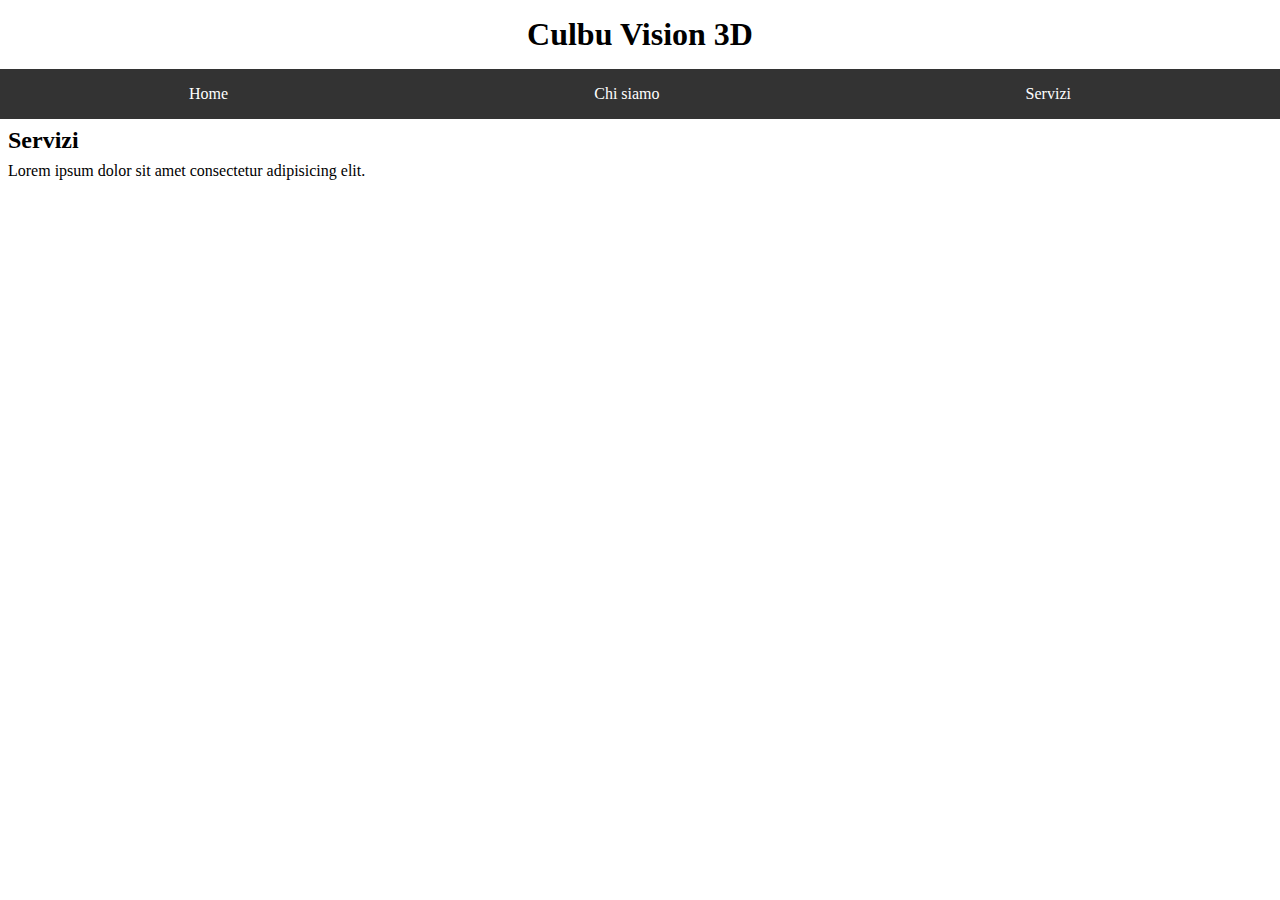
==== servizi/servizi.html @ e4a142f6 "Riorganizzazione" ====
<!DOCTYPE html>
<html lang="it">

<head>
    <meta charset="utf-8">
    <meta name="viewport" content="width=device-width, initial-scale=1">
    <link rel="stylesheet" type="text/css" href="/style.css">
    <link rel="icon" href="immagini/favicon.ico" type="image/x-icon">
    <title>Culbu-Vision 3D</title>
</head>

<body>
    <h1>Culbu Vision 3D</h1>
    <nav class="navbar">
        <ul>
            <li><a href="/home/index.html">Home</a></li>
            <li><a href="/about/about.html">Chi siamo</a></li>
            <li><a href="/servizi/servizi.html">Servizi</a></li>
        </ul>
    </nav>
    <h2>Servizi</h2>
    <p>Lorem ipsum dolor sit amet consectetur adipisicing elit.</p>
</body>

<!-- TODO: <script type="text/javascript" src="about.js"></script> -->

</html>
---- style.css ----
* {
    margin: 0;
    padding: 0;
    border: none;
    font-size: 12pt;
    font-weight: normal;
    text-align: left;
    color: black;
}

h1 {
    font-weight: bold;
    font-size: 24pt;
    text-align: center;
    margin: 16px;
}

h2 {
    font-weight: bold;
    font-size: 18pt;
    margin: 8px
}

p {
    margin: 8px;
}


/* Barra di navigazione */

.navbar {
    background-color: #333;
    color: #fff;
    padding: 1em;
    text-align: center;
}

.navbar ul {
    list-style: none;
    margin: 0;
    padding: 0;
    display: flex;
    justify-content: space-around;
}

.navbar li {
    margin-right: 20px;
}

.navbar a {
    color: #fff;
    text-decoration: none;
    transition: color 0.2s ease;
}

.navbar a:hover {
    color: #ccc;
}
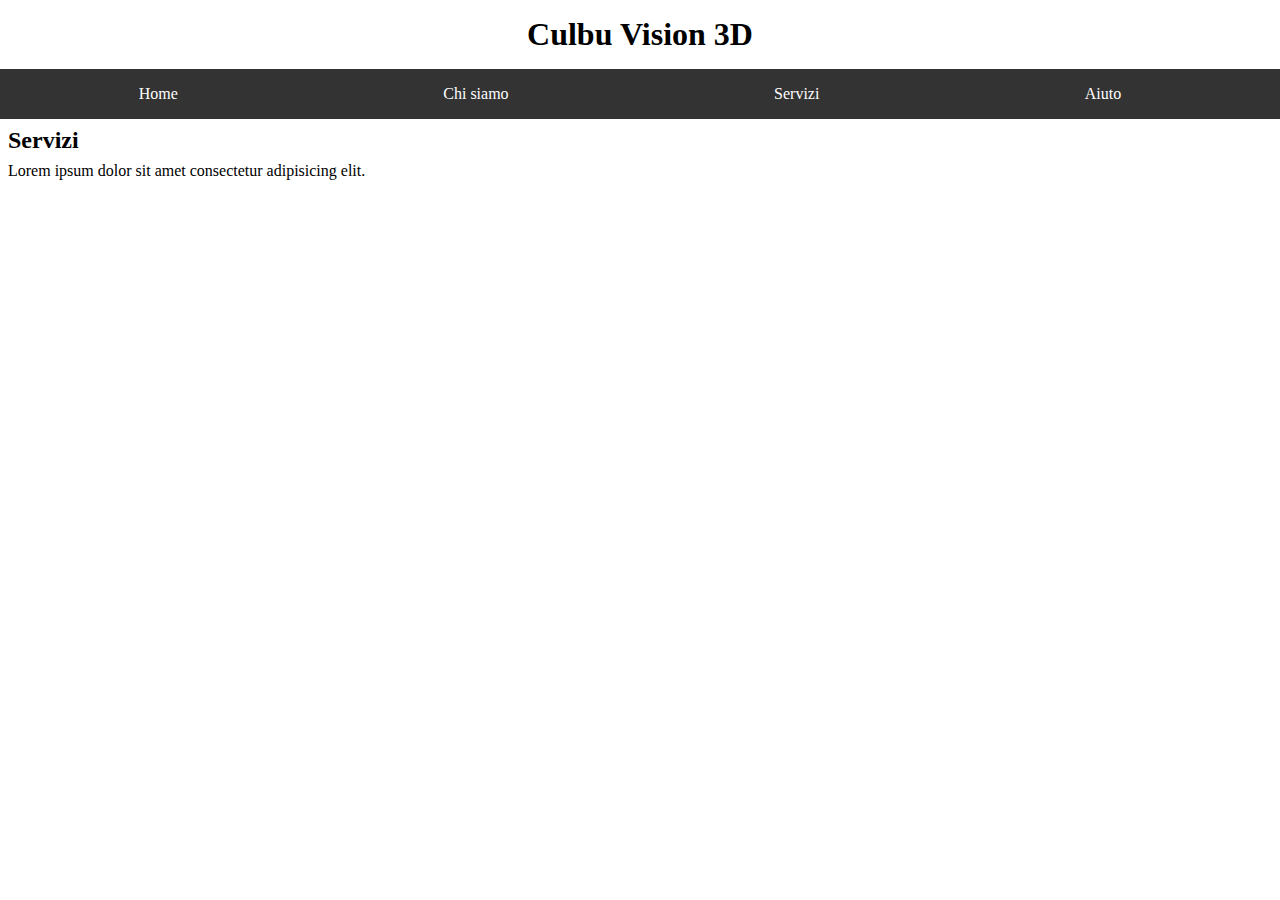
==== commit aa94ed5d: "Aggiornamento" ====
--- a/servizi/servizi.html
+++ b/servizi/servizi.html
@@ -5,7 +5,7 @@
     <meta charset="utf-8">
     <meta name="viewport" content="width=device-width, initial-scale=1">
     <link rel="stylesheet" type="text/css" href="/style.css">
-    <link rel="icon" href="immagini/favicon.ico" type="image/x-icon">
+    <link rel="icon" href="/immagini/favicon.ico" type="image/x-icon">
     <title>Culbu-Vision 3D</title>
 </head>
 
@@ -16,12 +16,13 @@
             <li><a href="/home/index.html">Home</a></li>
             <li><a href="/about/about.html">Chi siamo</a></li>
             <li><a href="/servizi/servizi.html">Servizi</a></li>
+            <li><a href="/aiuto/aiuto.html">Aiuto</a></li>
         </ul>
     </nav>
     <h2>Servizi</h2>
     <p>Lorem ipsum dolor sit amet consectetur adipisicing elit.</p>
 </body>
 
-<!-- TODO: <script type="text/javascript" src="about.js"></script> -->
+<!-- ! <script type="text/javascript" src="servizi.js"></script> -->
 
 </html>